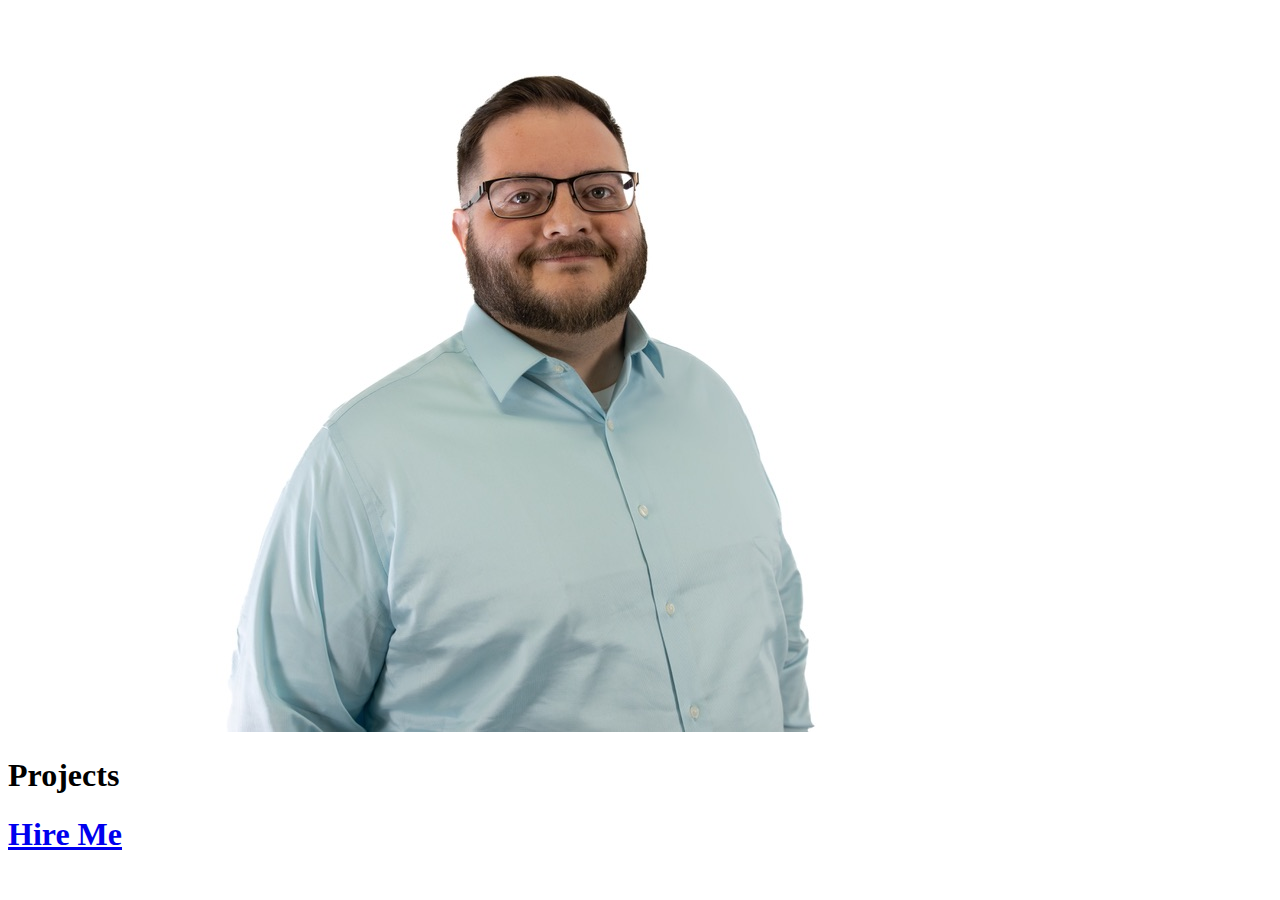
==== index.html @ 89463458 "Add files via upload" ====
<!DOCTYPE html>
<html lang="en">
    <head>
        <meta charset="UTF-8">
        <meta name="viewport" content="width=device-width, initial-scale=1.0">
        <title>David Meade Portfolio</title>
    </head>
    <body>
        <img src="./Assets/B5ECDDB8-F531-482D-AC2E-8DE83914284E_1_105_c.jpeg" alt="David's glorious face">
        <h1>Projects</h1>
        <a href="https://www.fiverr.com/david_meade90?public_mode=true"><h1>Hire Me</h1></a>

        
    </body>
</html>
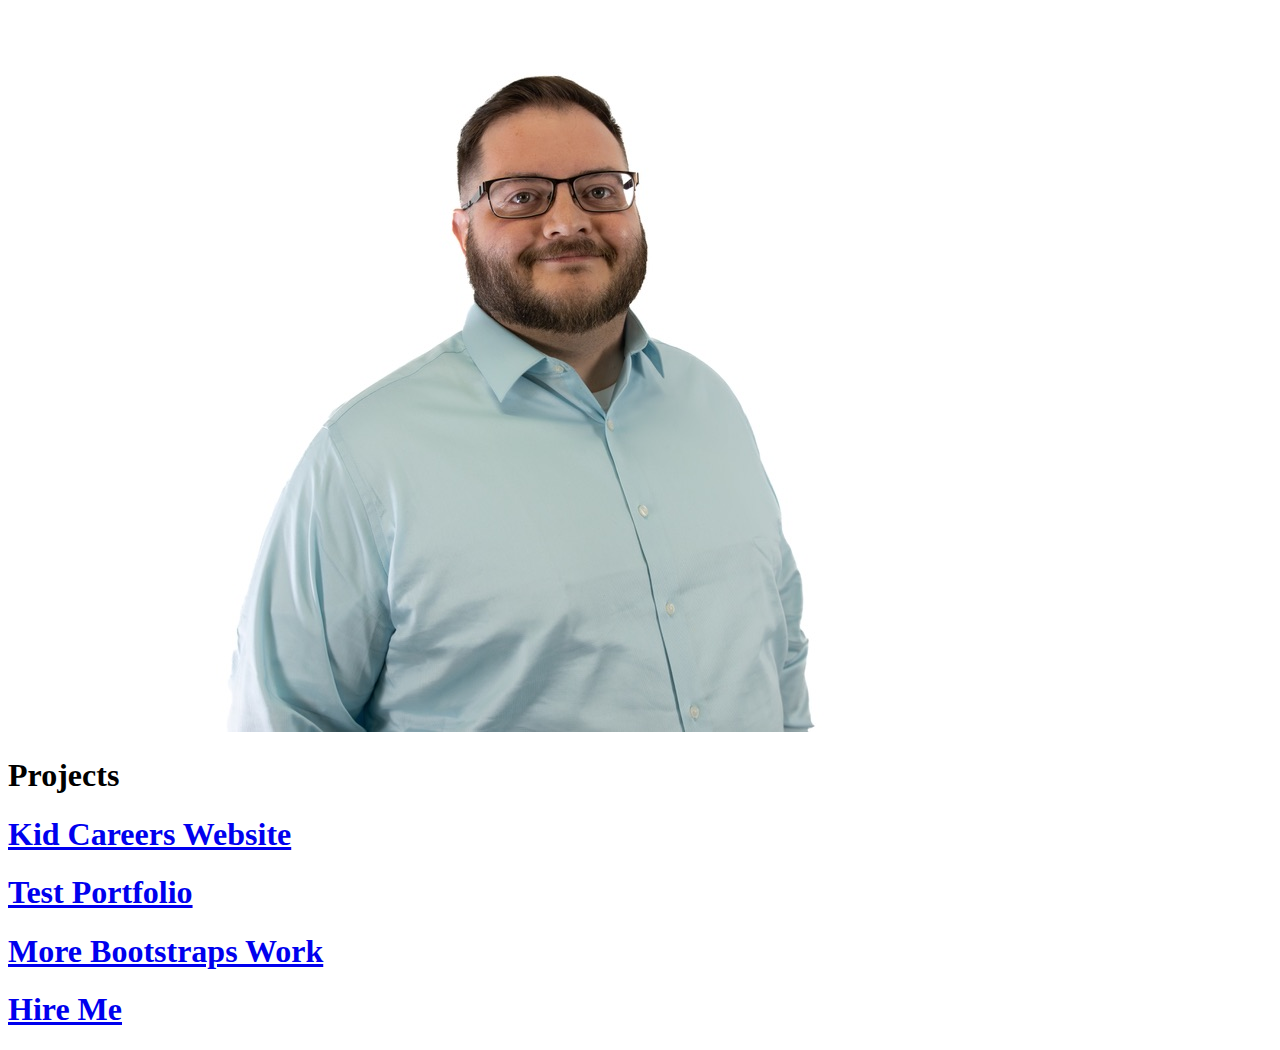
==== commit 74c0b0ed: "Add files via upload" ====
--- a/index.html
+++ b/index.html
@@ -8,6 +8,9 @@
     <body>
         <img src="./Assets/B5ECDDB8-F531-482D-AC2E-8DE83914284E_1_105_c.jpeg" alt="David's glorious face">
         <h1>Projects</h1>
+        <a href="../front end foundations/mollica2.0/index.html"><h1>Kid Careers Website</h1></a>
+        <a href="../assignment2.html"><h1>Test Portfolio</h1></a>
+        <a href="../front end foundations/bootstraps tutorial/bootstraps.html"><h1>More Bootstraps Work</h1></a>
         <a href="https://www.fiverr.com/david_meade90?public_mode=true"><h1>Hire Me</h1></a>
 
         
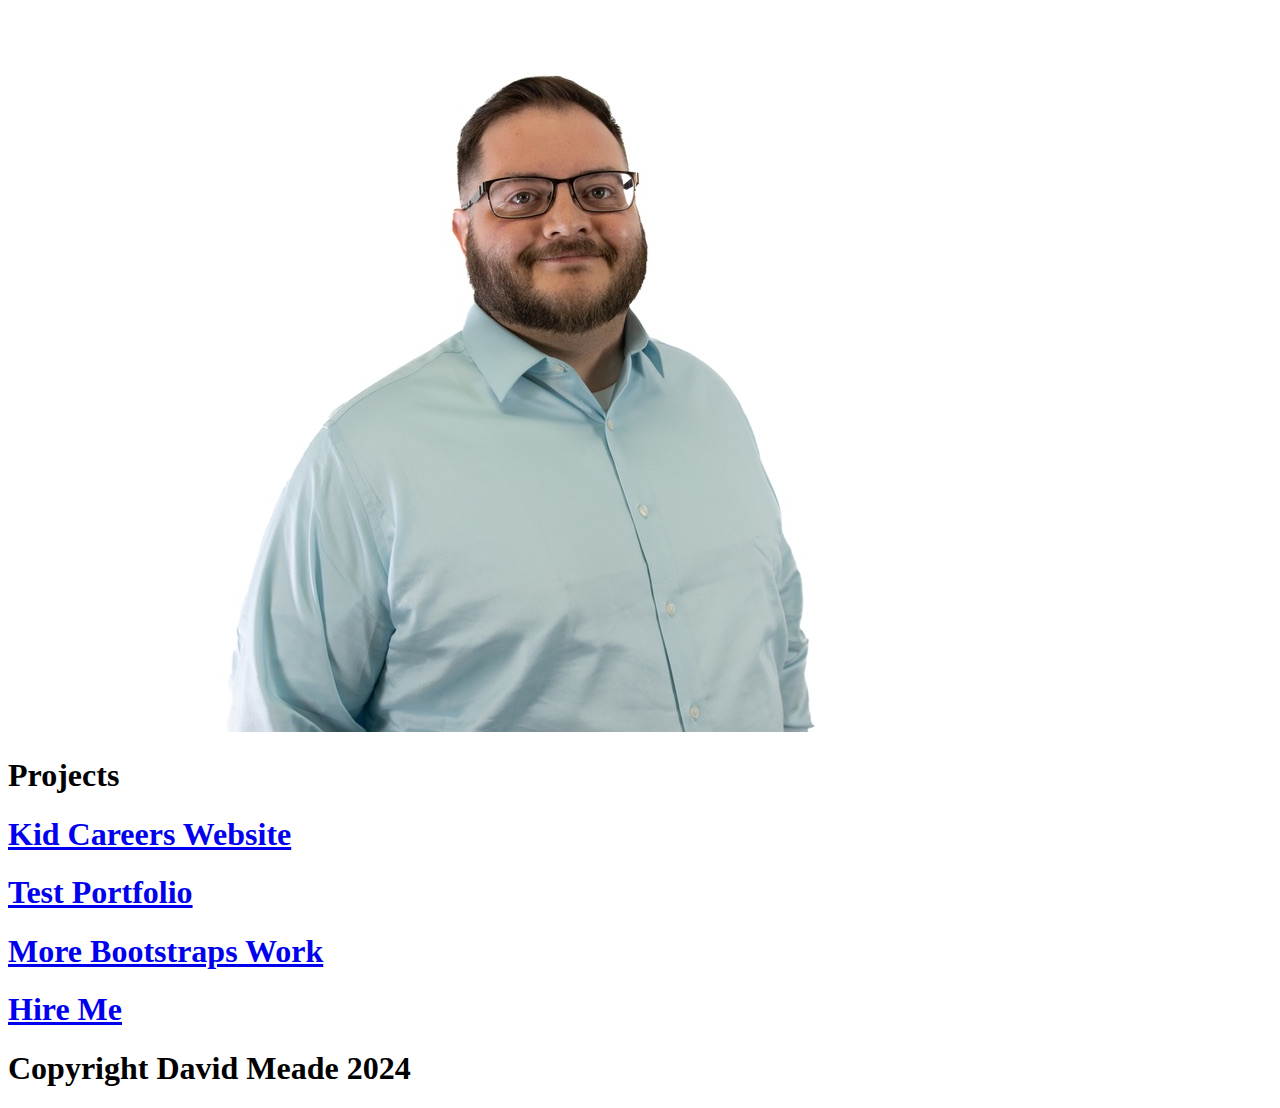
==== commit 02005404: "Update index.html" ====
--- a/index.html
+++ b/index.html
@@ -8,11 +8,14 @@
     <body>
         <img src="./Assets/B5ECDDB8-F531-482D-AC2E-8DE83914284E_1_105_c.jpeg" alt="David's glorious face">
         <h1>Projects</h1>
-        <a href="../front end foundations/mollica2.0/index.html"><h1>Kid Careers Website</h1></a>
+        <a href="front end foundations/mollica2.0/index.html"><h1>Kid Careers Website</h1></a>
         <a href="../assignment2.html"><h1>Test Portfolio</h1></a>
         <a href="../front end foundations/bootstraps tutorial/bootstraps.html"><h1>More Bootstraps Work</h1></a>
         <a href="https://www.fiverr.com/david_meade90?public_mode=true"><h1>Hire Me</h1></a>
 
         
     </body>
-</html>+    <foot>
+        <h1>Copyright David Meade 2024</h1>
+    </foot>
+</html>
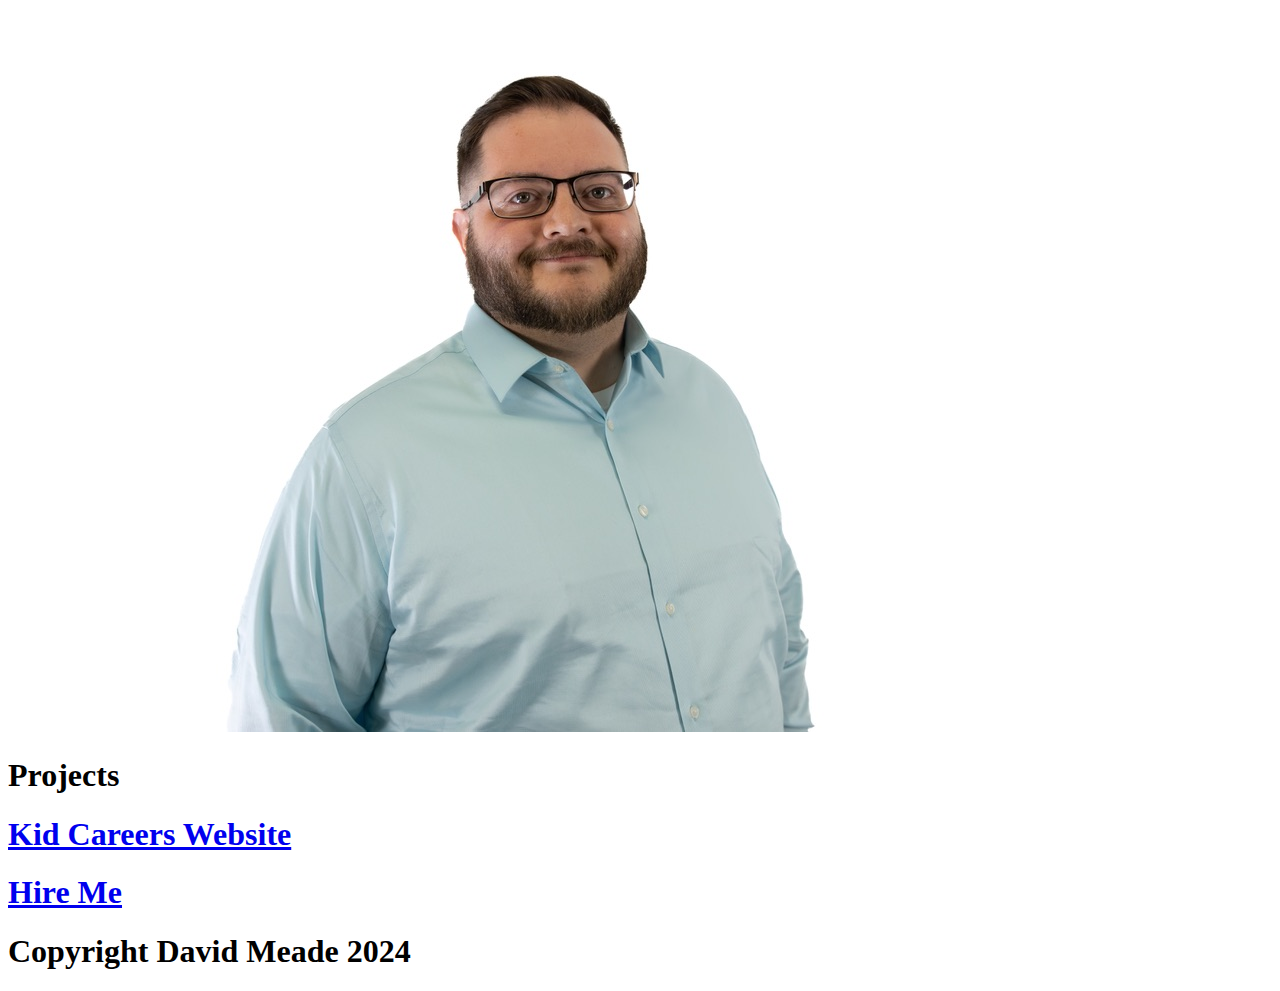
==== commit 7f42494c: "Update index.html" ====
--- a/index.html
+++ b/index.html
@@ -8,9 +8,7 @@
     <body>
         <img src="./Assets/B5ECDDB8-F531-482D-AC2E-8DE83914284E_1_105_c.jpeg" alt="David's glorious face">
         <h1>Projects</h1>
-        <a href="front end foundations/mollica2.0/index.html"><h1>Kid Careers Website</h1></a>
-        <a href="../assignment2.html"><h1>Test Portfolio</h1></a>
-        <a href="../front end foundations/bootstraps tutorial/bootstraps.html"><h1>More Bootstraps Work</h1></a>
+        <a href="https://thilandrios.github.io/Kidcareers-Project/"><h1>Kid Careers Website</h1></a>
         <a href="https://www.fiverr.com/david_meade90?public_mode=true"><h1>Hire Me</h1></a>
 
         
